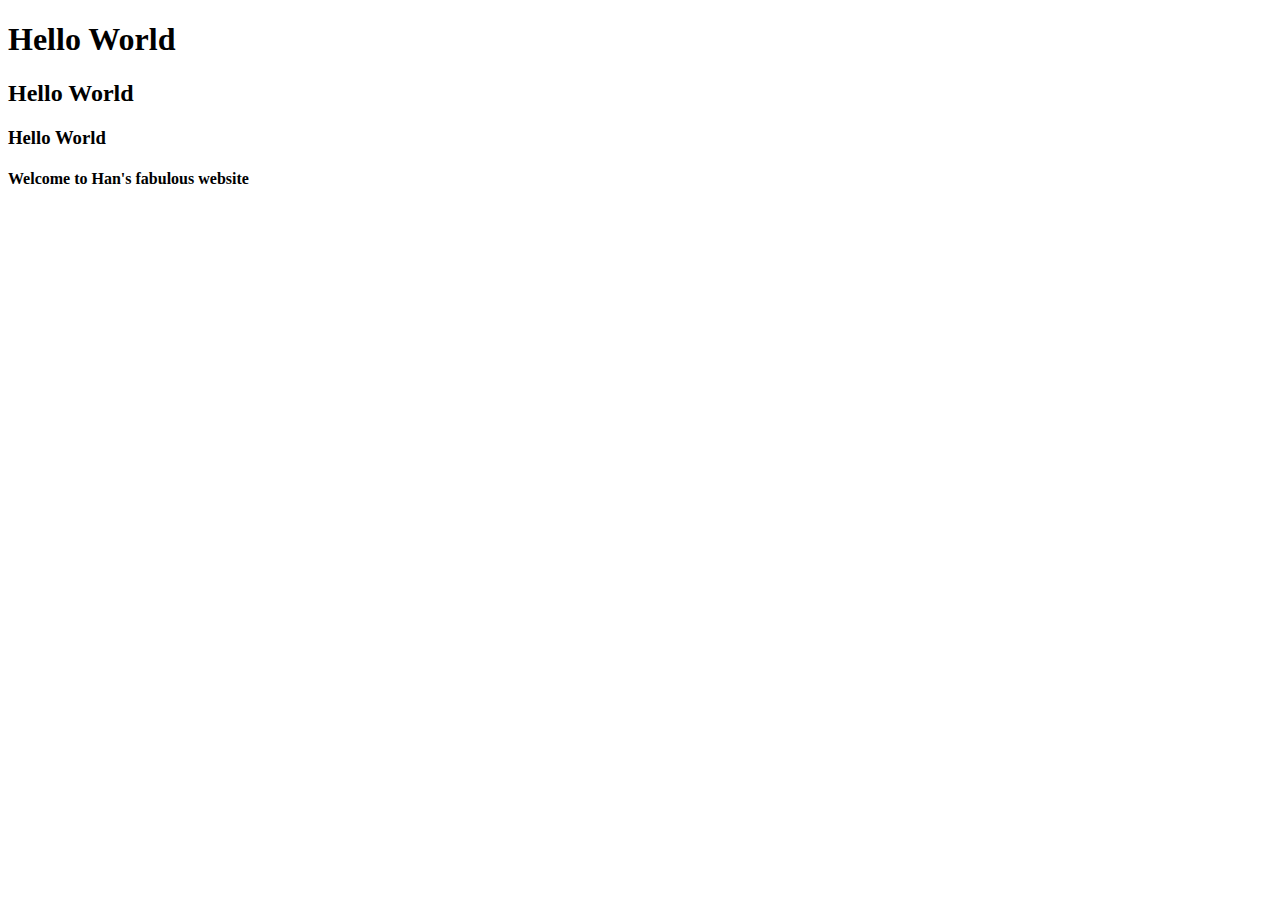
==== index.html @ e72cb560 "Add files via upload" ====
<!DOCTYPE html>
<html>
    <head>
        <title>Hello World</title>
    </head>
    <body>
        <h1>Hello World</h1>
        <h2>Hello World</h2>
        <h3>Hello World</h3> 
        <h4>Welcome to Han's fabulous website</h4> 
    <body>
</html>
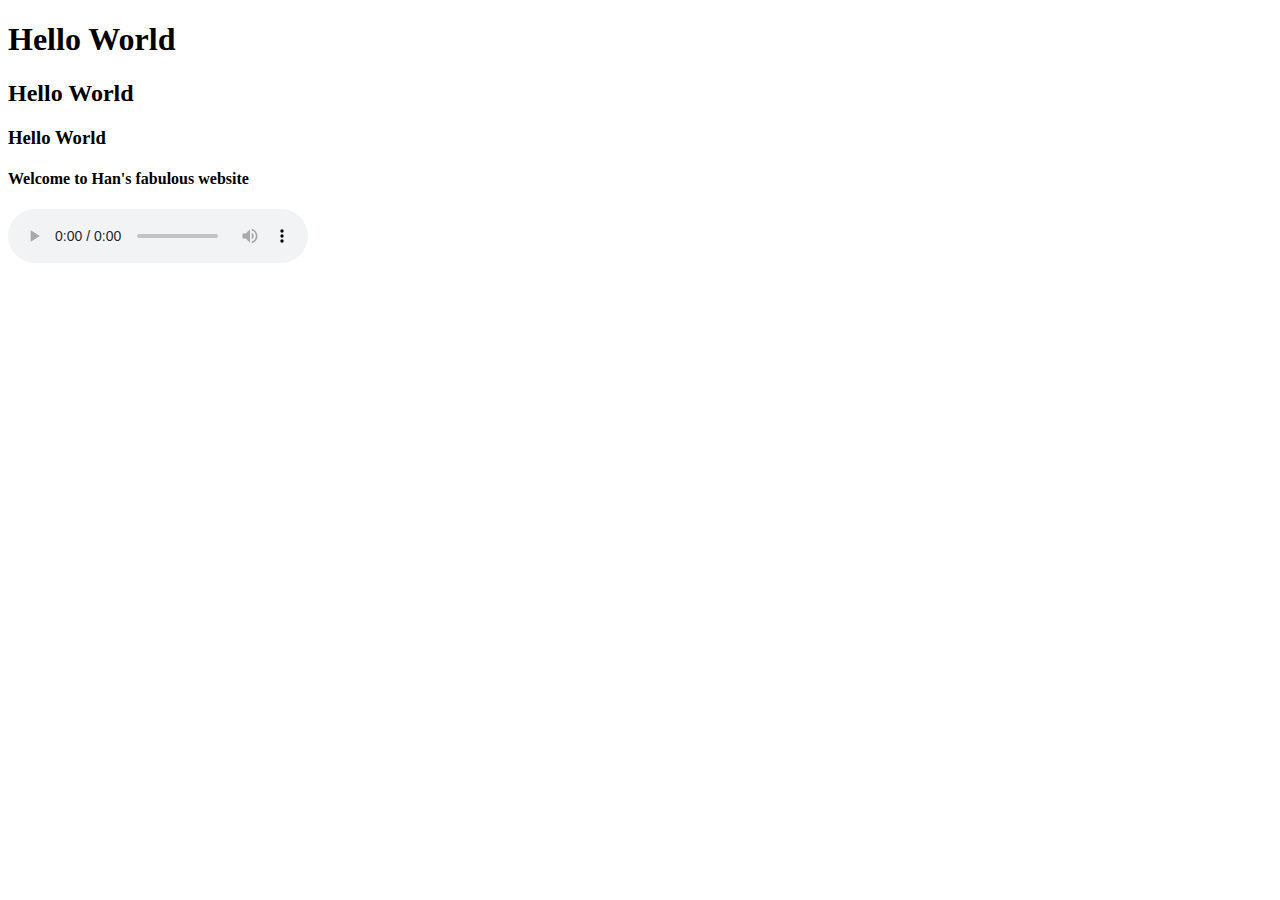
==== commit 7a8f284b: "Add files via upload" ====
--- a/index.html
+++ b/index.html
@@ -9,4 +9,6 @@
         <h3>Hello World</h3> 
         <h4>Welcome to Han's fabulous website</h4> 
     <body>
+    <audio controls>
+       <source src="05. The Hills.mp3" type="audio/mpeg">
 </html>